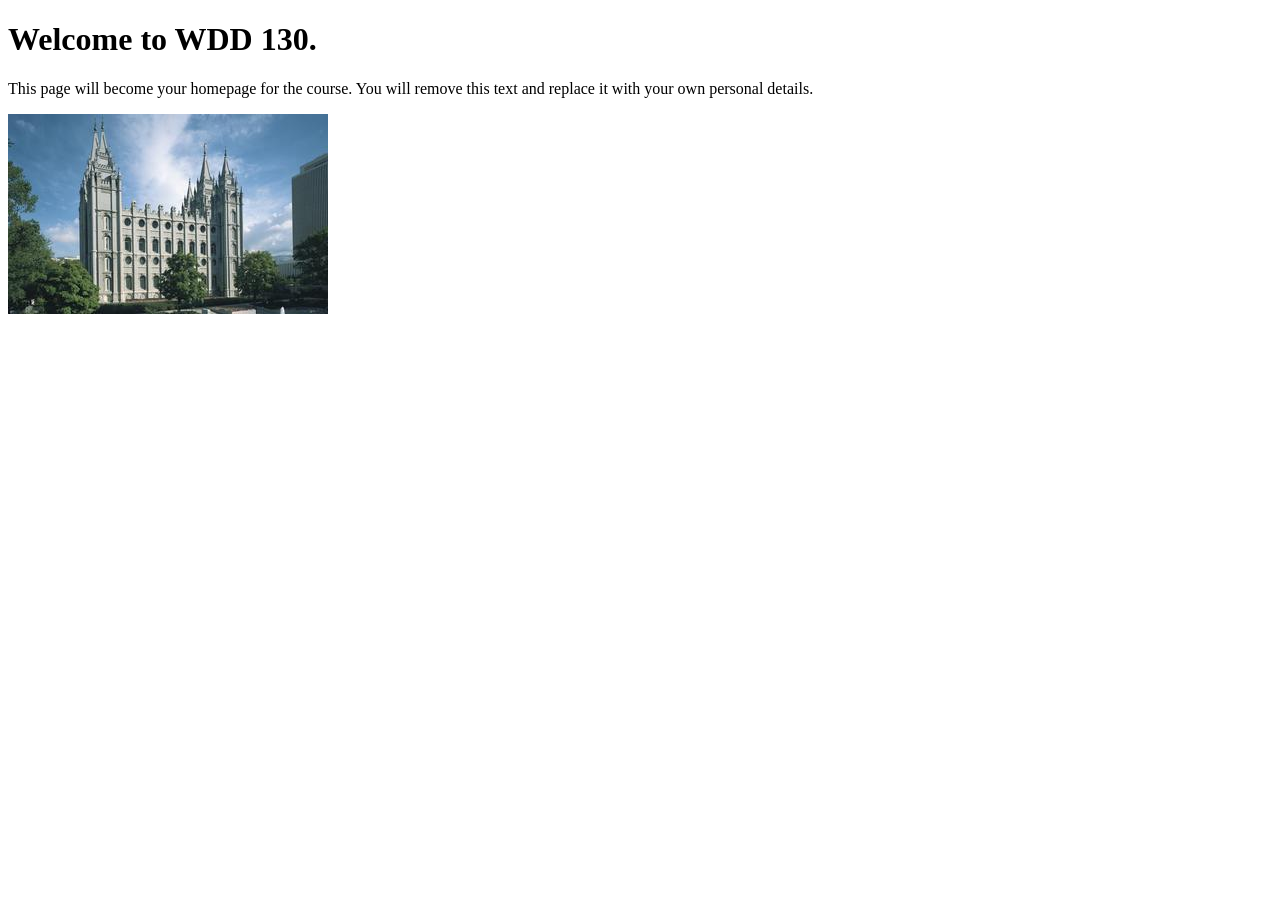
==== index.html @ 4e46a907 "Atualizar o index.html" ====
<!DOCTYPE html>
<html lang="en">
<head>
    <meta charset="UTF-8">
    <meta name="viewport" content="width=device-width, initial-scale=1.0">
    <title> Luiz Monteiro| WDD 130</title>
</head>
<body>
    <h1>Welcome to WDD 130.</h1>
    <p>This page will become your homepage for the course. You will remove this text and replace it with your own personal details.</p>

    <img src="images/salt-lake-temple.jpg" alt="The Salt Lake Temple.">
</body>
</html>
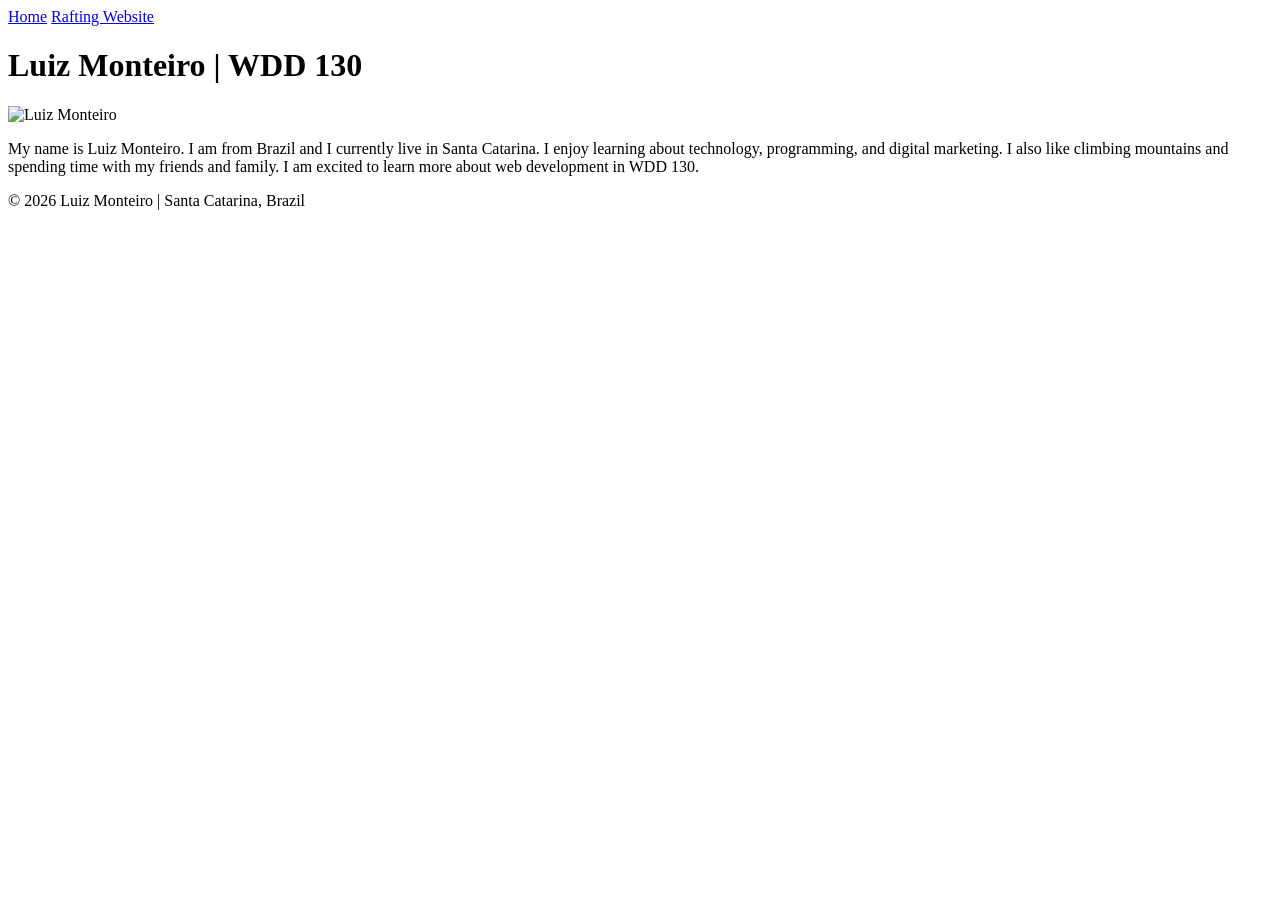
==== commit ef447edf: "Atualizar o index.html" ====
--- a/index.html
+++ b/index.html
@@ -3,12 +3,32 @@
 <head>
     <meta charset="UTF-8">
     <meta name="viewport" content="width=device-width, initial-scale=1.0">
-    <title> Luiz Monteiro| WDD 130</title>
+    <title>Luiz Monteiro | WDD 130</title>
 </head>
+
 <body>
-    <h1>Welcome to WDD 130.</h1>
-    <p>This page will become your homepage for the course. You will remove this text and replace it with your own personal details.</p>
+    <header>
+        <nav>
+            <a href="#">Home</a>
+            <a href="wwr/">Rafting Website</a>
+        </nav>
+    </header>
 
-    <img src="images/salt-lake-temple.jpg" alt="The Salt Lake Temple.">
+    <main>
+        <h1>Luiz Monteiro | WDD 130</h1>
+
+        <img src="images/profile.jpg" alt="Luiz Monteiro" width="200">
+
+        <p>
+            My name is Luiz Monteiro. I am from Brazil and I currently live in Santa Catarina.
+            I enjoy learning about technology, programming, and digital marketing.
+            I also like climbing mountains and spending time with my friends and family.
+            I am excited to learn more about web development in WDD 130.
+        </p>
+    </main>
+
+    <footer>
+        <p>&copy; 2026 Luiz Monteiro | Santa Catarina, Brazil</p>
+    </footer>
 </body>
 </html>
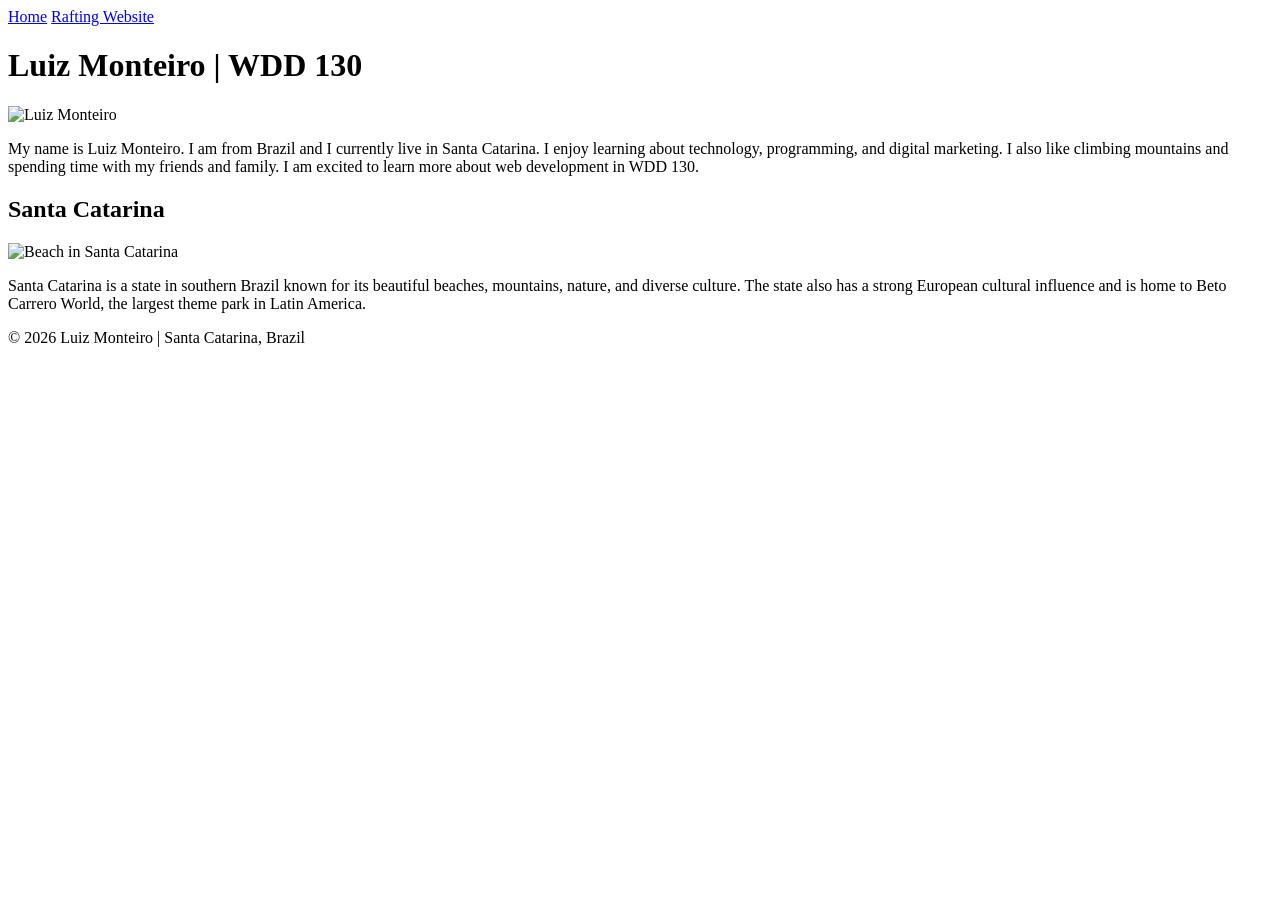
==== commit 2de0df80: "Atualizar o index.html" ====
--- a/index.html
+++ b/index.html
@@ -26,7 +26,20 @@
             I am excited to learn more about web development in WDD 130.
         </p>
     </main>
+<aside>
+    <h2>Santa Catarina</h2>
 
+    <img src="images/santa-catarina.jpg" 
+         alt="Beach in Santa Catarina" 
+         width="200">
+
+    <p>
+        Santa Catarina is a state in southern Brazil known for its beautiful
+        beaches, mountains, nature, and diverse culture. The state also has a
+        strong European cultural influence and is home to Beto Carrero World,
+        the largest theme park in Latin America.
+    </p>
+</aside>
     <footer>
         <p>&copy; 2026 Luiz Monteiro | Santa Catarina, Brazil</p>
     </footer>
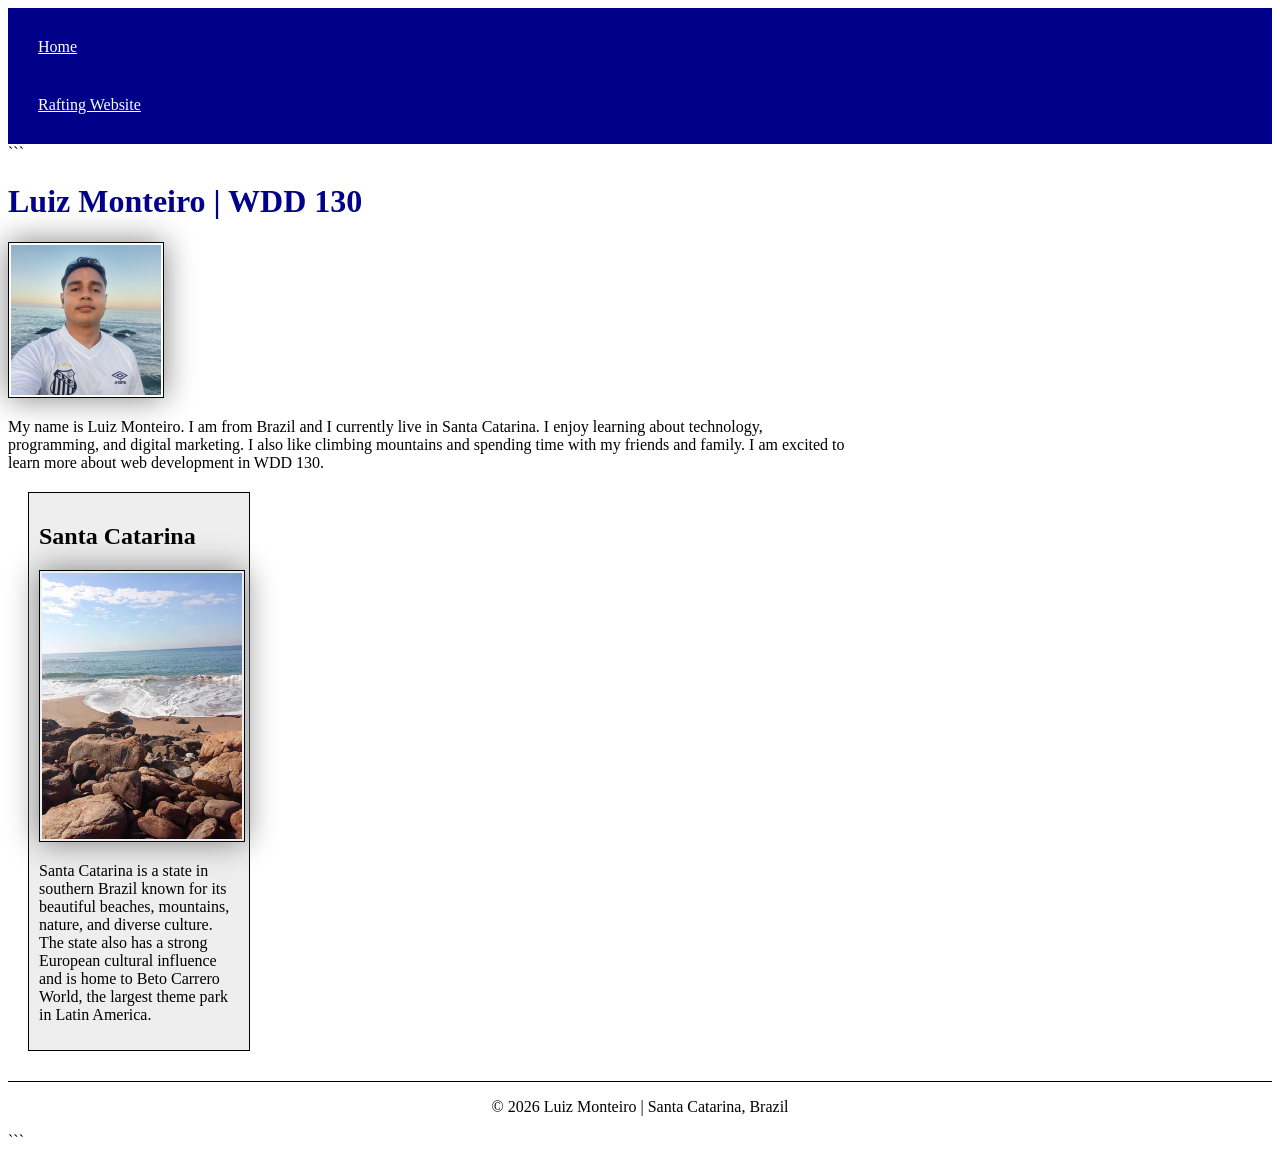
==== commit ed4bd768: "Format HTML structure and improve indentation" ====
--- a/index.html
+++ b/index.html
@@ -1,9 +1,12 @@
 <!DOCTYPE html>
+
 <html lang="en">
+
 <head>
     <meta charset="UTF-8">
     <meta name="viewport" content="width=device-width, initial-scale=1.0">
     <title>Luiz Monteiro | WDD 130</title>
+    <link rel="stylesheet" href="styles/styles.css">
 </head>
 
 <body>
@@ -14,24 +17,26 @@
         </nav>
     </header>
 
-    <main>
-        <h1>Luiz Monteiro | WDD 130</h1>
+```
+<main>
+    <h1>Luiz Monteiro | WDD 130</h1>
 
-        <img src="images/profile.jpg" alt="Luiz Monteiro" width="200">
+    <img src="images/profile.jpg" alt="Luiz Monteiro" width="200">
 
-        <p>
-            My name is Luiz Monteiro. I am from Brazil and I currently live in Santa Catarina.
-            I enjoy learning about technology, programming, and digital marketing.
-            I also like climbing mountains and spending time with my friends and family.
-            I am excited to learn more about web development in WDD 130.
-        </p>
-    </main>
+    <p>
+        My name is Luiz Monteiro. I am from Brazil and I currently live in Santa Catarina.
+        I enjoy learning about technology, programming, and digital marketing.
+        I also like climbing mountains and spending time with my friends and family.
+        I am excited to learn more about web development in WDD 130.
+    </p>
+</main>
+
 <aside>
     <h2>Santa Catarina</h2>
 
-    <img src="images/santa-catarina.jpg" 
-         alt="Beach in Santa Catarina" 
-         width="200">
+    <img src="images/santa-catarina.jpg"
+        alt="Beach in Santa Catarina"
+        width="200">
 
     <p>
         Santa Catarina is a state in southern Brazil known for its beautiful
@@ -40,8 +45,12 @@
         the largest theme park in Latin America.
     </p>
 </aside>
-    <footer>
-        <p>&copy; 2026 Luiz Monteiro | Santa Catarina, Brazil</p>
-    </footer>
+
+<footer>
+    <p>&copy; 2026 Luiz Monteiro | Santa Catarina, Brazil</p>
+</footer>
+```
+
 </body>
-</html>+
+</html>
--- a/styles/styles.css
+++ b/styles/styles.css
@@ -0,0 +1,59 @@
+nav {
+background-color: darkblue;
+padding: 10px;
+}
+
+nav a {
+color: white;
+display: block;
+padding: 20px;
+}
+
+h1 {
+color: darkblue;
+}
+
+img {
+width: 150px;
+height: auto;
+border: 1px solid black;
+padding: 2px;
+box-shadow: 0 0 30px gray;
+}
+
+p {
+padding: 10px;
+}
+
+main {
+    width: 840px;
+}
+
+aside {
+    width: 200px;
+    margin: 20px;
+    border: 1px solid #000;
+    padding: 10px;
+    background-color: #eee;
+    color: #000;
+}
+
+aside img {
+    width: 200px;
+    height: auto;
+}
+
+main img {
+    width: 150px;
+    height: auto;
+}
+
+p {
+    padding: 0;
+}
+
+footer {
+    margin-top: 30px;
+    border-top: 1px solid #000;
+    text-align: center;
+}
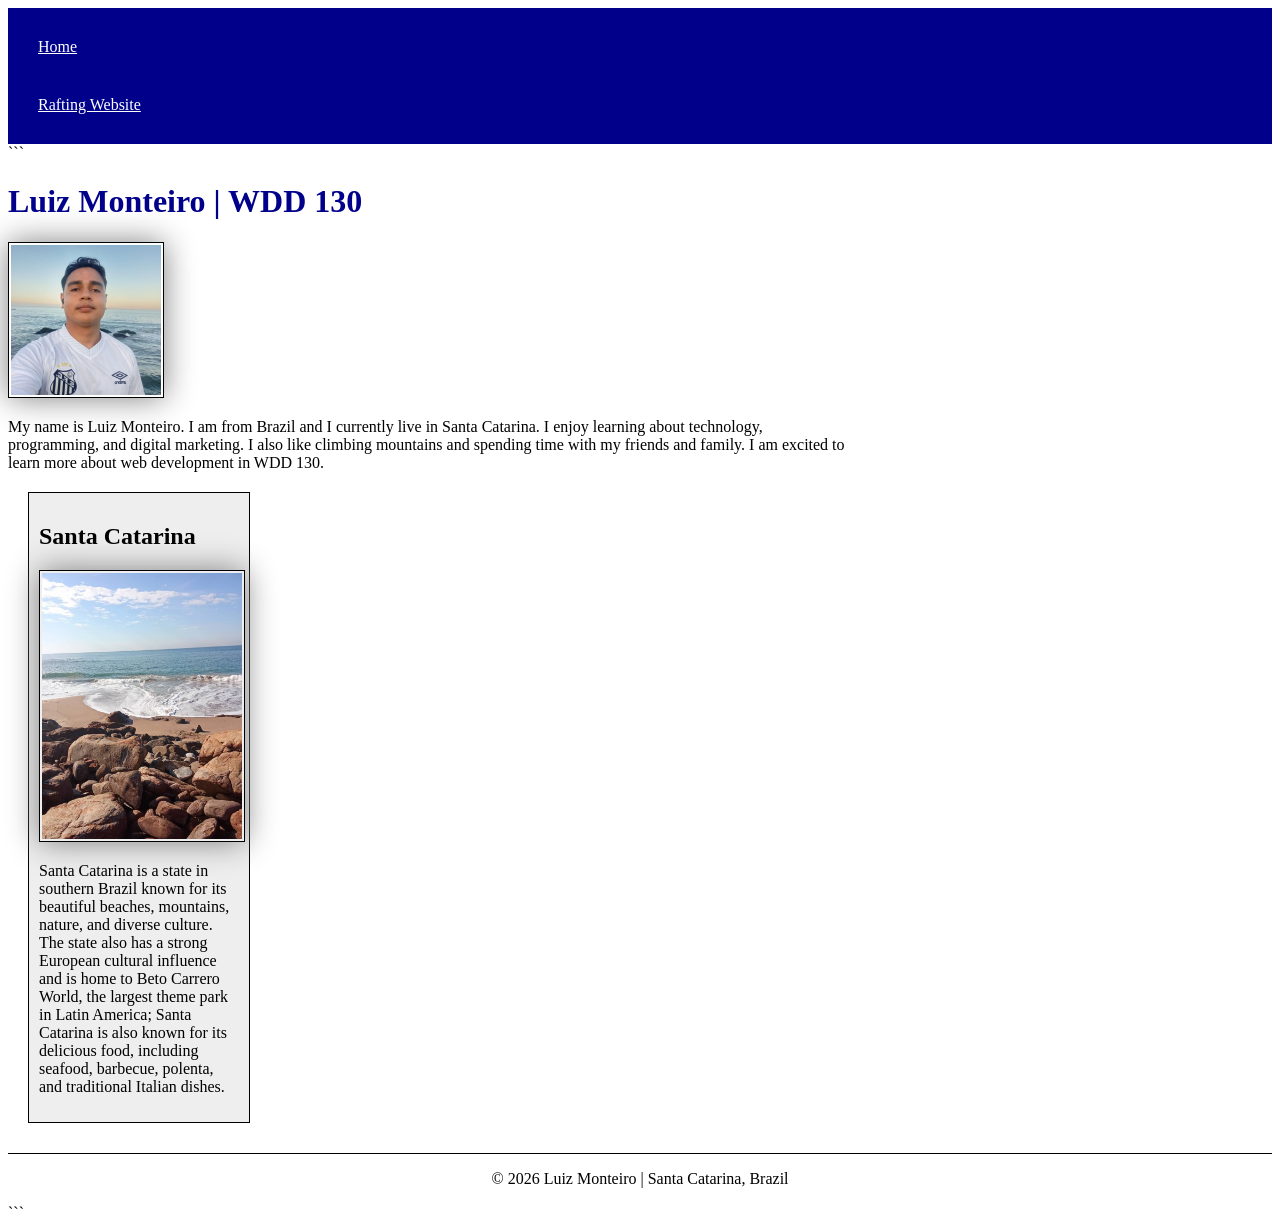
==== commit 2c8a7d2e: "Update Santa Catarina section in index.html Reformatted image tag and added additional information a" ====
--- a/index.html
+++ b/index.html
@@ -6,6 +6,8 @@
     <meta charset="UTF-8">
     <meta name="viewport" content="width=device-width, initial-scale=1.0">
     <title>Luiz Monteiro | WDD 130</title>
+    <meta name="description" content="Luiz Monteiro's WDD 130 home page about web development, technology, and Brazil.">
+<meta name="author" content="Luiz Monteiro">
     <link rel="stylesheet" href="styles/styles.css">
 </head>
 
@@ -34,15 +36,18 @@
 <aside>
     <h2>Santa Catarina</h2>
 
-    <img src="images/santa-catarina.jpg"
-        alt="Beach in Santa Catarina"
-        width="200">
+    <img src="images/santa-catarina.jpg" 
+         alt="Beach in Santa Catarina" 
+         width="200">
 
     <p>
         Santa Catarina is a state in southern Brazil known for its beautiful
         beaches, mountains, nature, and diverse culture. The state also has a
         strong European cultural influence and is home to Beto Carrero World,
-        the largest theme park in Latin America.
+        the largest theme park in Latin America;
+        Santa Catarina is also known for its delicious food,
+        including seafood, barbecue, polenta, and traditional Italian dishes.
+
     </p>
 </aside>
 
--- a/styles/styles.css
+++ b/styles/styles.css
@@ -26,34 +26,34 @@
 }
 
 main {
-    width: 840px;
+width: 840px;
 }
 
 aside {
-    width: 200px;
-    margin: 20px;
-    border: 1px solid #000;
-    padding: 10px;
-    background-color: #eee;
-    color: #000;
+width: 200px;
+margin: 20px;
+border: 1px solid #000;
+padding: 10px;
+background-color: #eee;
+color: #000;
 }
 
 aside img {
-    width: 200px;
-    height: auto;
+width: 200px;
+height: auto;
 }
 
 main img {
-    width: 150px;
-    height: auto;
+width: 150px;
+height: auto;
 }
 
 p {
-    padding: 0;
+padding: 0;
 }
 
 footer {
-    margin-top: 30px;
-    border-top: 1px solid #000;
-    text-align: center;
+margin-top: 30px;
+border-top: 1px solid #000;
+text-align: center;
 }
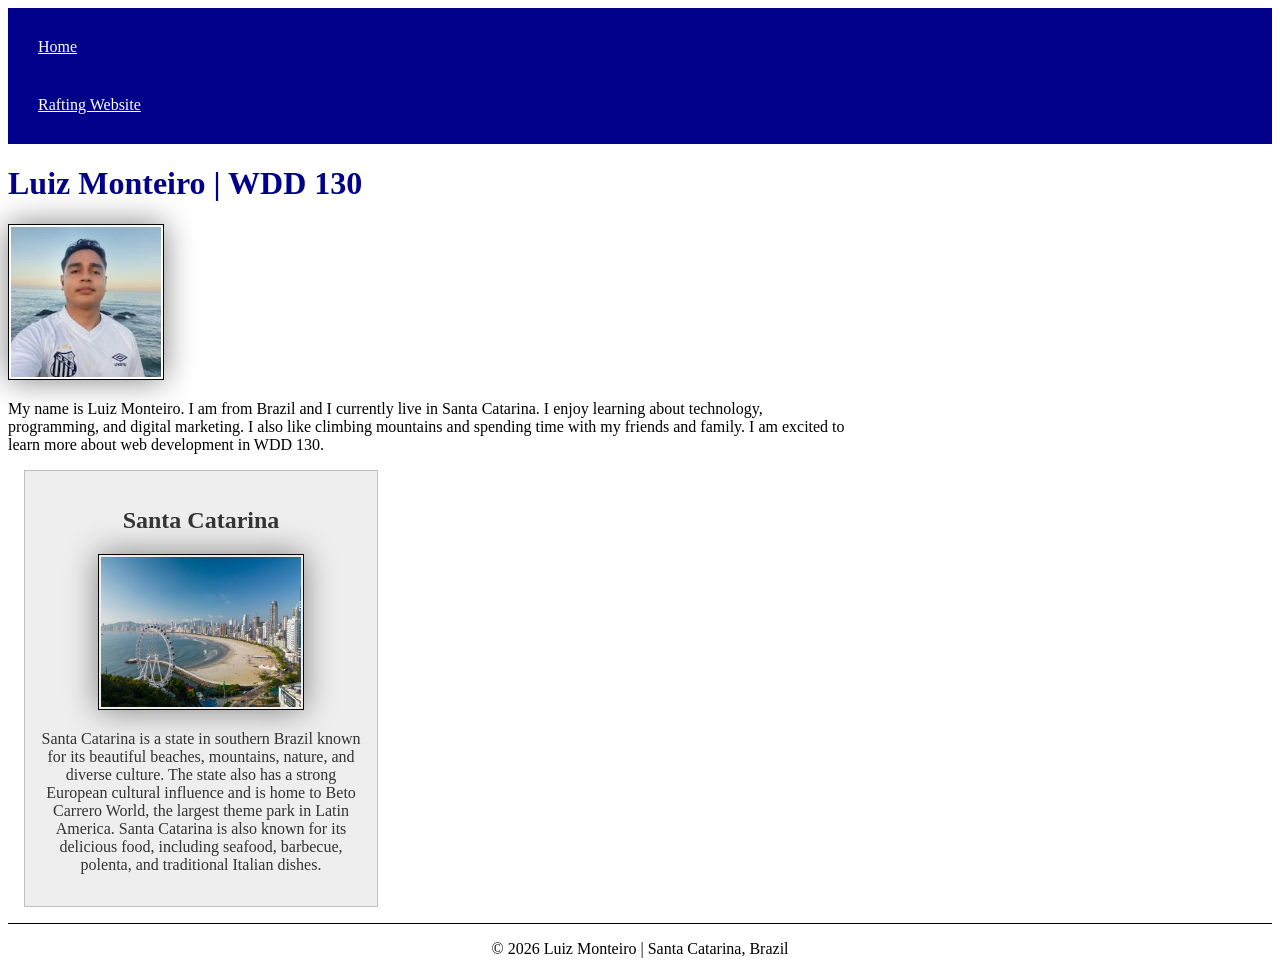
==== commit d5a7a9eb: "Refactor HTML structure and improve semantics" ====
--- a/index.html
+++ b/index.html
@@ -5,13 +5,19 @@
 <head>
     <meta charset="UTF-8">
     <meta name="viewport" content="width=device-width, initial-scale=1.0">
+
+    <!-- Page title and information about the author -->
     <title>Luiz Monteiro | WDD 130</title>
     <meta name="description" content="Luiz Monteiro's WDD 130 home page about web development, technology, and Brazil.">
-<meta name="author" content="Luiz Monteiro">
+    <meta name="author" content="Luiz Monteiro">
+
+    <!-- External CSS stylesheet -->
     <link rel="stylesheet" href="styles/styles.css">
 </head>
 
 <body>
+
+    <!-- Navigation menu -->
     <header>
         <nav>
             <a href="#">Home</a>
@@ -19,42 +25,42 @@
         </nav>
     </header>
 
-```
-<main>
-    <h1>Luiz Monteiro | WDD 130</h1>
+    <!-- Main content of the home page -->
+    <main>
+        <h1>Luiz Monteiro | WDD 130</h1>
 
-    <img src="images/profile.jpg" alt="Luiz Monteiro" width="200">
+        <img src="images/profile.jpg" alt="Luiz Monteiro" width="200">
 
-    <p>
-        My name is Luiz Monteiro. I am from Brazil and I currently live in Santa Catarina.
-        I enjoy learning about technology, programming, and digital marketing.
-        I also like climbing mountains and spending time with my friends and family.
-        I am excited to learn more about web development in WDD 130.
-    </p>
-</main>
+        <p>
+            My name is Luiz Monteiro. I am from Brazil and I currently live in Santa Catarina.
+            I enjoy learning about technology, programming, and digital marketing.
+            I also like climbing mountains and spending time with my friends and family.
+            I am excited to learn more about web development in WDD 130.
+        </p>
+    </main>
 
-<aside>
-    <h2>Santa Catarina</h2>
+    <!-- Information about Santa Catarina -->
+    <aside>
+        <h2>Santa Catarina</h2>
 
-    <img src="images/santa-catarina.jpg" 
-         alt="Beach in Santa Catarina" 
-         width="200">
+        <img src="images/santa-catarina.jpg"
+             alt="Beach in Santa Catarina"
+             width="200">
 
-    <p>
-        Santa Catarina is a state in southern Brazil known for its beautiful
-        beaches, mountains, nature, and diverse culture. The state also has a
-        strong European cultural influence and is home to Beto Carrero World,
-        the largest theme park in Latin America;
-        Santa Catarina is also known for its delicious food,
-        including seafood, barbecue, polenta, and traditional Italian dishes.
+        <p>
+            Santa Catarina is a state in southern Brazil known for its beautiful
+            beaches, mountains, nature, and diverse culture. The state also has a
+            strong European cultural influence and is home to Beto Carrero World,
+            the largest theme park in Latin America.
+            Santa Catarina is also known for its delicious food,
+            including seafood, barbecue, polenta, and traditional Italian dishes.
+        </p>
+    </aside>
 
-    </p>
-</aside>
-
-<footer>
-    <p>&copy; 2026 Luiz Monteiro | Santa Catarina, Brazil</p>
-</footer>
-```
+    <!-- Footer with copyright information -->
+    <footer>
+        <p>&copy; 2026 Luiz Monteiro | Santa Catarina, Brazil</p>
+    </footer>
 
 </body>
 
--- a/styles/styles.css
+++ b/styles/styles.css
@@ -1,59 +1,56 @@
 nav {
-background-color: darkblue;
-padding: 10px;
+    background-color: darkblue;
+    padding: 10px;
 }
 
 nav a {
-color: white;
-display: block;
-padding: 20px;
+    color: white;
+    display: block;
+    padding: 20px;
 }
 
 h1 {
-color: darkblue;
+    color: darkblue;
 }
 
 img {
-width: 150px;
-height: auto;
-border: 1px solid black;
-padding: 2px;
-box-shadow: 0 0 30px gray;
+    width: 150px;
+    height: auto;
+    border: 1px solid black;
+    padding: 2px;
+    box-shadow: 0 0 30px gray;
 }
 
 p {
-padding: 10px;
+    padding: 0;
 }
 
 main {
-width: 840px;
+    max-width: 840px;
 }
 
 aside {
-width: 200px;
-margin: 20px;
-border: 1px solid #000;
-padding: 10px;
-background-color: #eee;
-color: #000;
+    width: 20rem;
+    margin: 1rem;
+    border: 1px solid rgb(0 0 0 / 0.2);
+    padding: 1rem;
+    background-color: #eee;
+    color: #333;
+    text-align: center;
 }
 
 aside img {
-width: 200px;
-height: auto;
+    width: 200px;
+    height: auto;
 }
 
 main img {
-width: 150px;
-height: auto;
-}
-
-p {
-padding: 0;
+    width: 150px;
+    height: auto;
 }
 
 footer {
-margin-top: 30px;
-border-top: 1px solid #000;
-text-align: center;
+    margin-top: 15px;
+    border-top: 1px solid #000;
+    text-align: center;
 }
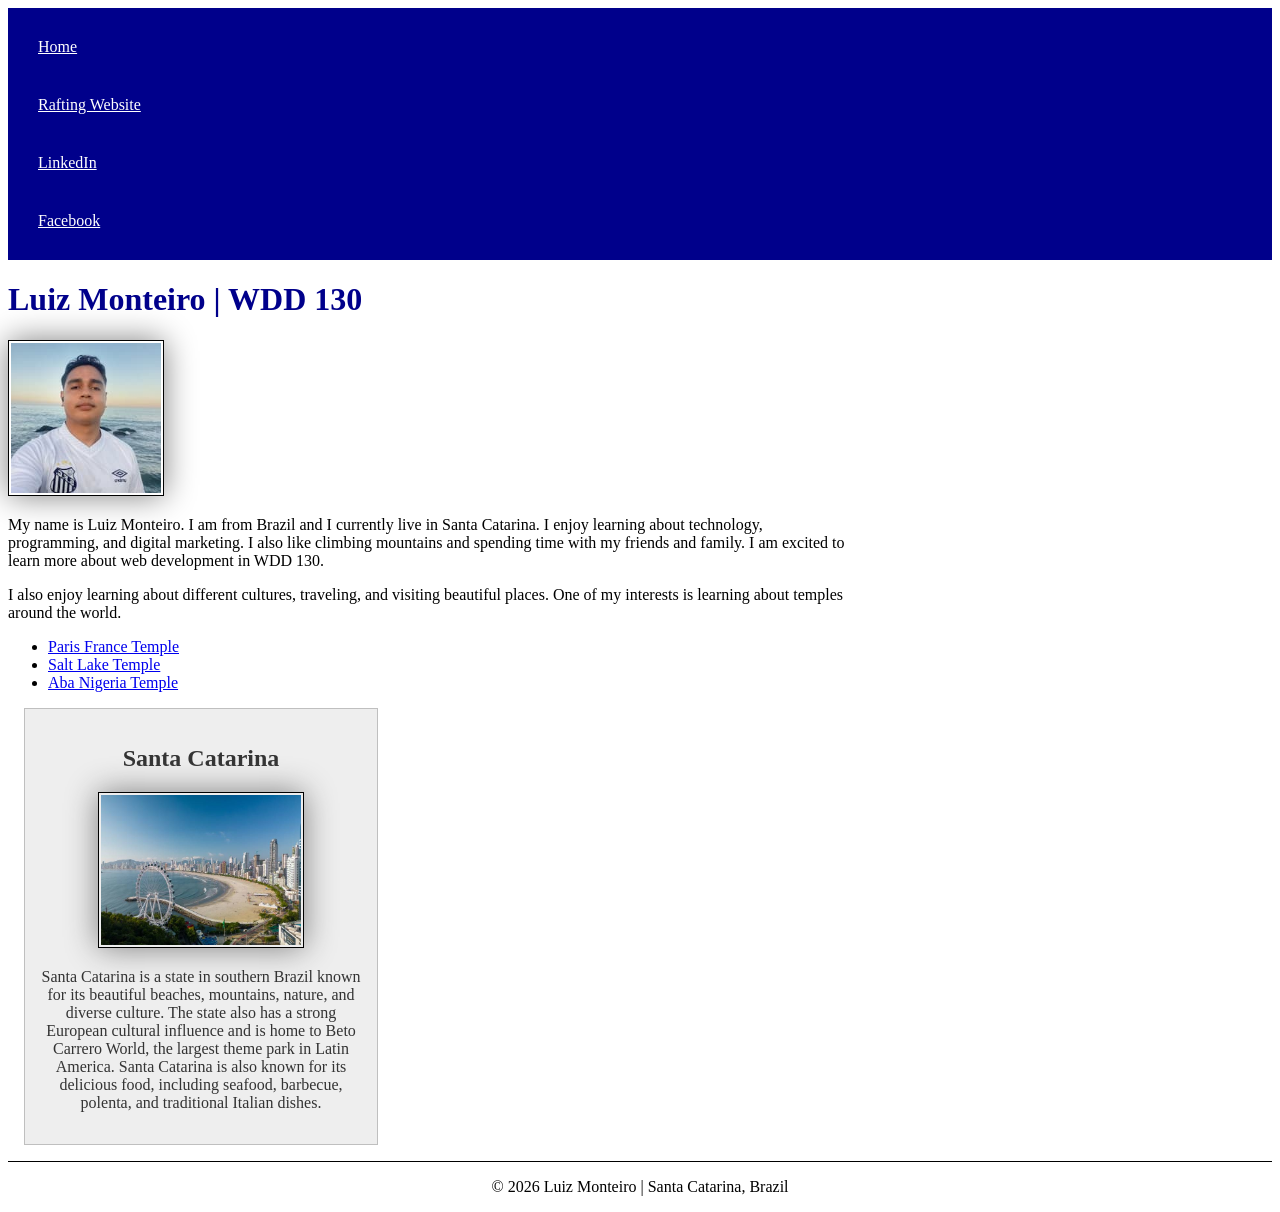
==== commit 71db3941: "Revise index.html with updated content and links Updated the meta description and added links to soc" ====
--- a/index.html
+++ b/index.html
@@ -1,31 +1,26 @@
 <!DOCTYPE html>
-
 <html lang="en">
 
 <head>
     <meta charset="UTF-8">
     <meta name="viewport" content="width=device-width, initial-scale=1.0">
-
-    <!-- Page title and information about the author -->
+    <meta name="description"
+        content="Luiz Monteiro's WDD 130 home page about web development, Brazil, Santa Catarina, and favorite temples.">
+    <meta name="author" content="Luiz Monteiro">
     <title>Luiz Monteiro | WDD 130</title>
-    <meta name="description" content="Luiz Monteiro's WDD 130 home page about web development, technology, and Brazil.">
-    <meta name="author" content="Luiz Monteiro">
-
-    <!-- External CSS stylesheet -->
     <link rel="stylesheet" href="styles/styles.css">
 </head>
 
 <body>
-
-    <!-- Navigation menu -->
     <header>
         <nav>
             <a href="#">Home</a>
             <a href="wwr/">Rafting Website</a>
+            <a href="https://linkedin.com" target="_blank" rel="noopener">LinkedIn</a>
+            <a href="https://facebook.com" target="_blank" rel="noopener">Facebook</a>
         </nav>
     </header>
 
-    <!-- Main content of the home page -->
     <main>
         <h1>Luiz Monteiro | WDD 130</h1>
 
@@ -37,31 +32,46 @@
             I also like climbing mountains and spending time with my friends and family.
             I am excited to learn more about web development in WDD 130.
         </p>
+
+        <p>
+            I also enjoy learning about different cultures, traveling, and visiting beautiful places.
+            One of my interests is learning about temples around the world.
+        </p>
+
+        <ul class="box">
+            <li>
+                <a href="https://www.churchofjesuschrist.org/temples/details/paris-france-temple"
+                    target="_blank" rel="noopener">Paris France Temple</a>
+            </li>
+            <li>
+                <a href="https://www.churchofjesuschrist.org/temples/details/salt-lake-temple"
+                    target="_blank" rel="noopener">Salt Lake Temple</a>
+            </li>
+            <li>
+                <a href="https://www.churchofjesuschrist.org/temples/details/aba-nigeria-temple"
+                    target="_blank" rel="noopener">Aba Nigeria Temple</a>
+            </li>
+        </ul>
     </main>
 
-    <!-- Information about Santa Catarina -->
-    <aside>
+    <aside class="box">
         <h2>Santa Catarina</h2>
 
-        <img src="images/santa-catarina.jpg"
-             alt="Beach in Santa Catarina"
-             width="200">
+        <img src="images/santa-catarina.jpg" alt="Beach in Santa Catarina" width="200">
 
         <p>
             Santa Catarina is a state in southern Brazil known for its beautiful
             beaches, mountains, nature, and diverse culture. The state also has a
             strong European cultural influence and is home to Beto Carrero World,
-            the largest theme park in Latin America.
-            Santa Catarina is also known for its delicious food,
-            including seafood, barbecue, polenta, and traditional Italian dishes.
+            the largest theme park in Latin America. Santa Catarina is also known
+            for its delicious food, including seafood, barbecue, polenta, and
+            traditional Italian dishes.
         </p>
     </aside>
 
-    <!-- Footer with copyright information -->
     <footer>
         <p>&copy; 2026 Luiz Monteiro | Santa Catarina, Brazil</p>
     </footer>
-
 </body>
 
 </html>
--- a/styles/styles.css
+++ b/styles/styles.css
@@ -1,5 +1,13 @@
+:root {
+    --primary-color: darkblue;
+    --border-color: #000;
+    --shadow-color: gray;
+    --aside-background: #eee;
+    --aside-text: #333;
+}
+
 nav {
-    background-color: darkblue;
+    background-color: var(--primary-color);
     padding: 10px;
 }
 
@@ -10,15 +18,15 @@
 }
 
 h1 {
-    color: darkblue;
+    color: var(--primary-color);
 }
 
 img {
     width: 150px;
     height: auto;
-    border: 1px solid black;
+    border: 1px solid var(--border-color);
     padding: 2px;
-    box-shadow: 0 0 30px gray;
+    box-shadow: 0 0 30px var(--shadow-color);
 }
 
 p {
@@ -34,8 +42,8 @@
     margin: 1rem;
     border: 1px solid rgb(0 0 0 / 0.2);
     padding: 1rem;
-    background-color: #eee;
-    color: #333;
+    background-color: var(--aside-background);
+    color: var(--aside-text);
     text-align: center;
 }
 
@@ -51,6 +59,6 @@
 
 footer {
     margin-top: 15px;
-    border-top: 1px solid #000;
+    border-top: 1px solid var(--border-color);
     text-align: center;
 }
